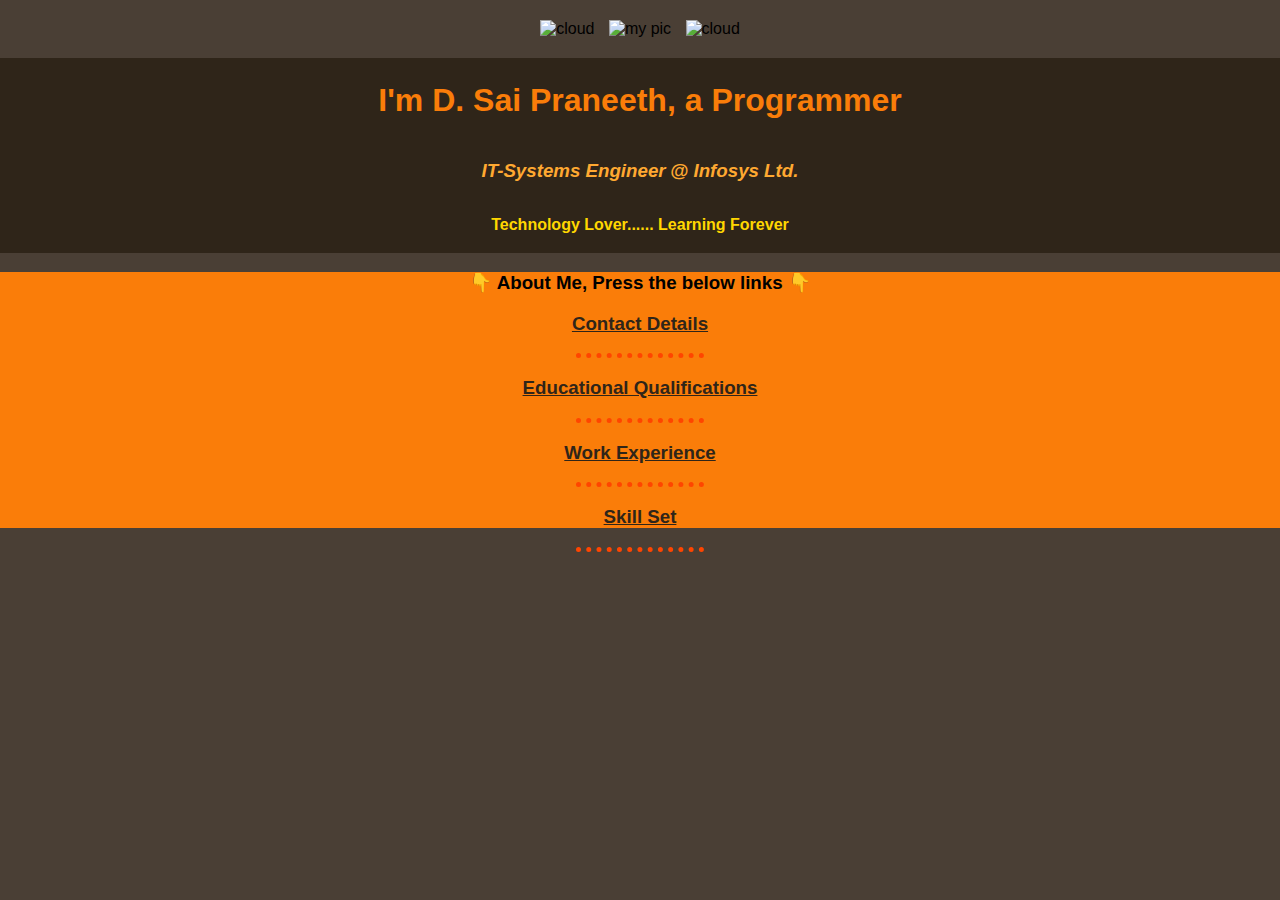
==== index.html @ d8a82937 "version 4 files" ====
<!DOCTYPE html>
<html lang="en">

<head>
  <meta charset="UTF-8">
  <meta name="viewport" content="width=device-width, initial-scale=1.0">
  <title>SAI'S PAGE.</title>
  <link rel="stylesheet" href="styles.css">
  <link rel="icon" href="favicon.ico"> 
</head>

<body>
  <div class="toppics">  
    <img class="cloud1" src="cloud.png" alt="cloud">
    <img class="mypic" src="my pic.png" alt="my pic" height="200" width="200">
    <img class="cloud2" src="cloud.png" alt="cloud">
  </div>

  <div class="aboutme">
    
    <table class="table1">
    <tr>
      
      <td>
        <h1 class="myname"> I'm D. Sai Praneeth, a Programmer</h1>
        <h3 class="h31"><em>IT-Systems Engineer</em> </h3>
        <h3 class="h32"><em><strong> <span> @ Infosys Ltd. </span> </strong></em></h3>
        <p class="quote"><strong>Technology Lover...... Learning Forever</strong> </p>
      </td>
    </tr>
  </table>
  
  </div>

  <div class="details">
  <h3 style="color: black;">👇 About Me, Press the below links 👇</h3>  
  <h3><a href="contact.html">Contact Details</a></h3>  
  
  <hr>
  
  
  <h3><a href="education.html">Educational Qualifications</a></h3>
  <hr>
  <h3><a href="Workexp.html">Work Experience</a></h3>

  <hr>
  <h3><a href="skill.html">Skill Set</a></h3>

</div>
<hr>
</body>

</html>
---- styles.css ----
/*************TAG SELECTORS****************/
body {
    background-color: #4a3f35;
    margin: 0;
    text-align: center ;
    font-family: "Helvetica Neue",Helvetica,Arial,sans-serif
  }

  hr {
    border-style: none;
    border-top-style: dotted;
    border-color:orangered;
    border-width: 5px;
    height: 0;
    width: 10%;
  }
  h1{
      color: #fa7d09;
      text-align: center;
  }
  a{
      color:#2f2519;
  }
  h3{
      color:#ffa931 ;
      
  }
  a:hover{
      color: gold;
  }
  th{
      color: gold;
  }
  td{
      color: #ffa931;
  }
  /*************CLASS SELECTORS****************/
  .backbutton{
      color: sandybrown;
      
  }
  .conlinks{
      color:blue;
  }
  .edudiv{
      background-color: #2f2519;  
  }
  .skilldev{
      background-color: #2f2519;
  }
  .workdiv{
      background-color: #2f2519;
  }
  .contactdiv{
      background-color: #2f2519;
  }
  .edutable{
      margin: auto;
      padding-top: 100px;
      padding-bottom: 50px;
  }
  .skilltable{
      margin: auto;
      padding-top: 100px;
      padding-bottom: 50px;
  }
  .worktable{
      margin: auto;
      padding-top: 100px;
      padding-bottom: 50px;
  }
  .contacttable{
      margin: auto;
      padding-top: 100px;
      padding-bottom: 50px;
  }
  .myname{
      background-color: #2f2519;
      text-align: center;
  }

  .aboutme{
      background-color: #2f2519;
      margin: 0 auto 0 auto
      
  }
  .table1{
      margin: auto;
  }
  .mypic{
      padding: 10px; 
  }
  .toppics{
      padding: 10px;
      
  }
  
  .details{
      background-color: #fa7d09;
  }
  .h31{
      display: inline-block;
  }
  .h32{
      display: inline-block;
  }
  .quote{
      color: gold;
  }
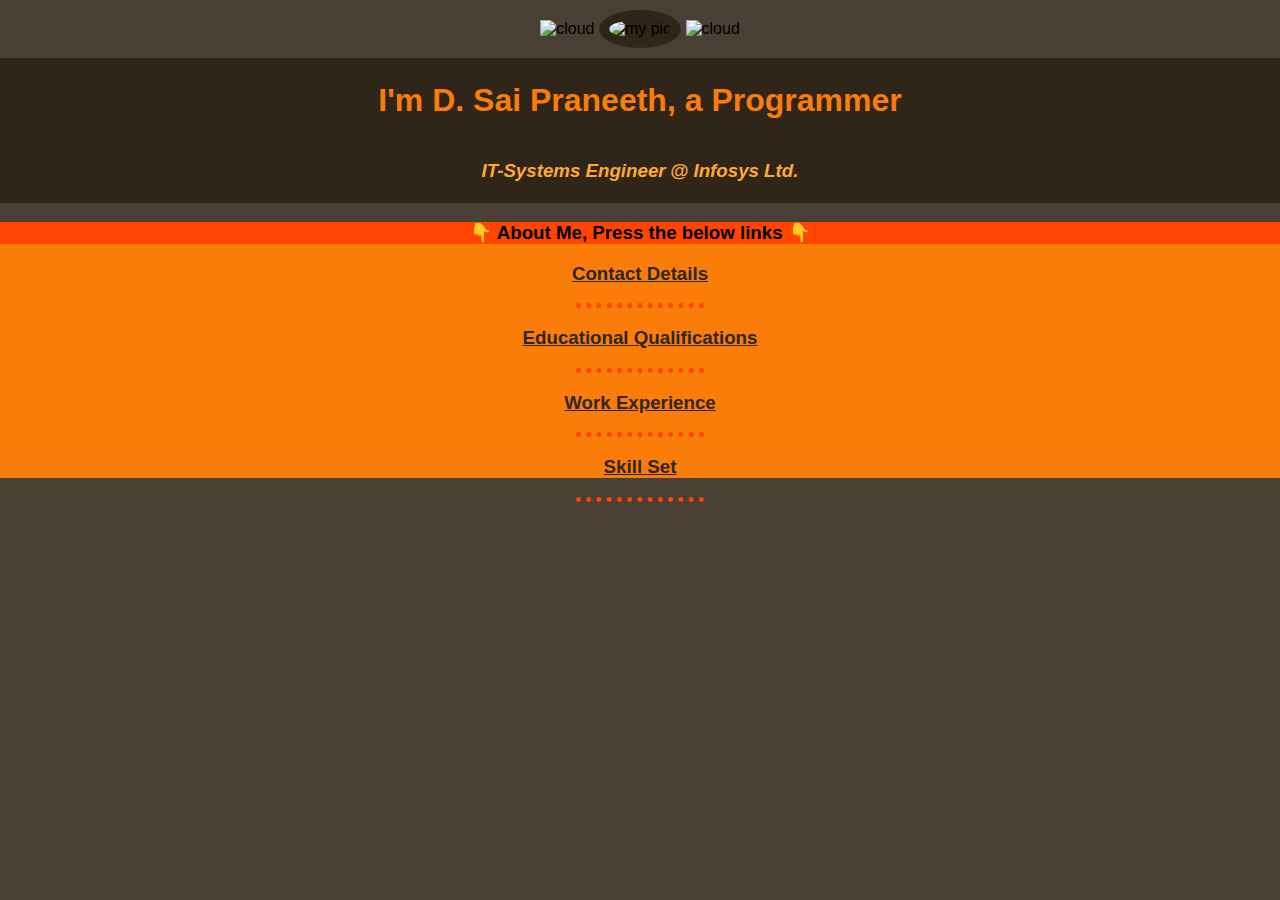
==== commit a326fdde: "Update index.html" ====
--- a/index.html
+++ b/index.html
@@ -7,12 +7,13 @@
   <title>SAI'S PAGE.</title>
   <link rel="stylesheet" href="styles.css">
   <link rel="icon" href="favicon.ico"> 
+  <link href="https://fonts.googleapis.com/css2?family=Merriweather:ital@1&family=Montserrat&family=Sacramento&display=swap" rel="stylesheet">
 </head>
 
 <body>
   <div class="toppics">  
     <img class="cloud1" src="cloud.png" alt="cloud">
-    <img class="mypic" src="my pic.png" alt="my pic" height="200" width="200">
+    <img class="mypic" src="my pic.png" alt="my pic" width="20%" style="background-color: #2f2519;border-radius: 100%;">
     <img class="cloud2" src="cloud.png" alt="cloud">
   </div>
 
@@ -25,7 +26,7 @@
         <h1 class="myname"> I'm D. Sai Praneeth, a Programmer</h1>
         <h3 class="h31"><em>IT-Systems Engineer</em> </h3>
         <h3 class="h32"><em><strong> <span> @ Infosys Ltd. </span> </strong></em></h3>
-        <p class="quote"><strong>Technology Lover...... Learning Forever</strong> </p>
+        
       </td>
     </tr>
   </table>
@@ -33,7 +34,7 @@
   </div>
 
   <div class="details">
-  <h3 style="color: black;">👇 About Me, Press the below links 👇</h3>  
+  <h3 style="color: black;background-color: orangered;">👇 About Me, Press the below links 👇</h3>  
   <h3><a href="contact.html">Contact Details</a></h3>  
   
   <hr>
--- a/styles.css
+++ b/styles.css
@@ -40,7 +40,7 @@
       
   }
   .conlinks{
-      color:blue;
+      color: blue;
   }
   .edudiv{
       background-color: #2f2519;  
@@ -106,4 +106,4 @@
   }
   .quote{
       color: gold;
-  }+  }
